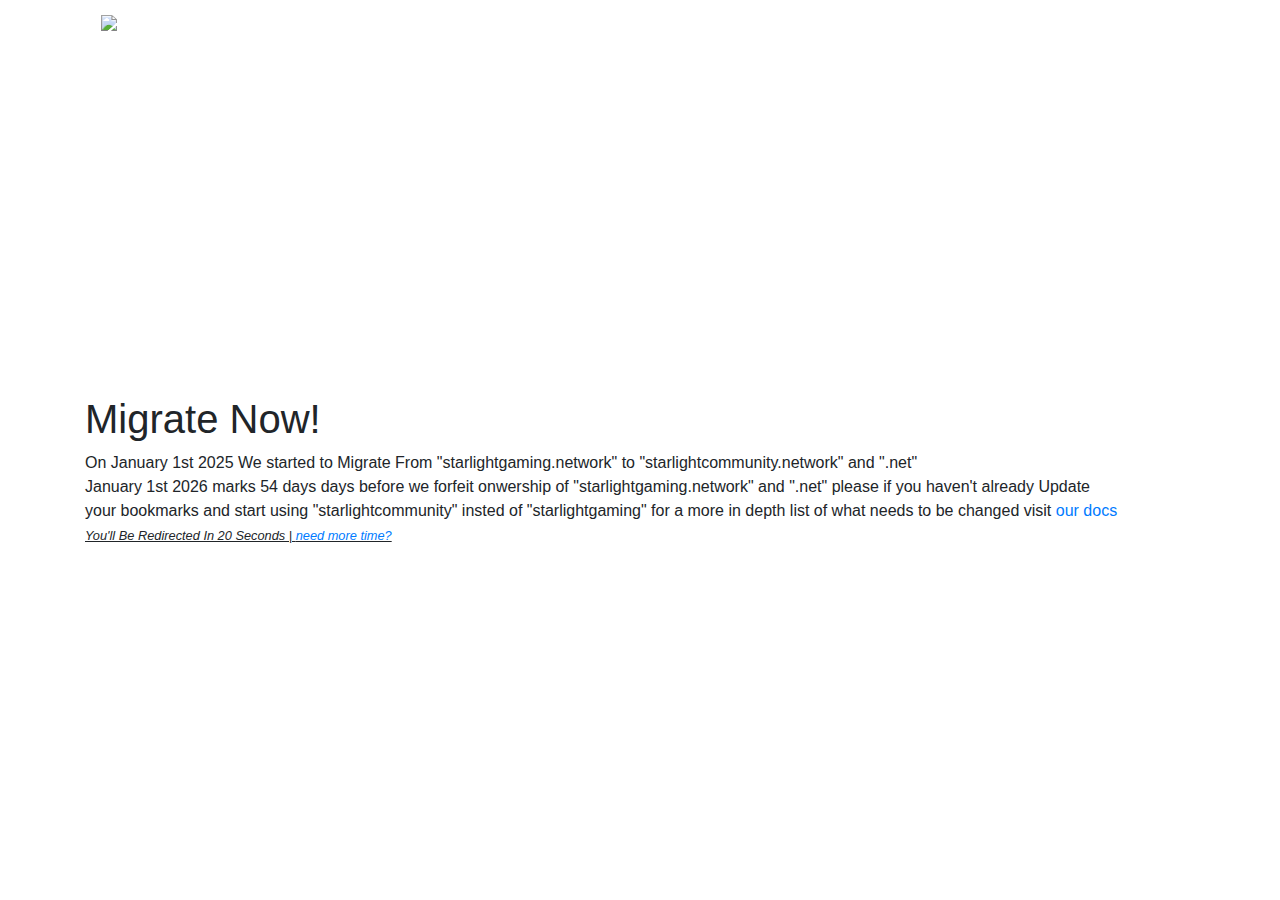
==== 2026.html @ bf284509 "Future Proofing and QOL Changes" ====
<!DOCTYPE html>
<html lang="en">

<head>
    <meta charset="UTF-8">
    <meta name="viewport" content="width=device-width, initial-scale=1.0">
    <meta http-equiv="X-UA-Compatible" content="ie=edge">
	<meta http-equiv="Refresh" content="20; url='https://fallback.starlightcommunity.network'" />
	<meta content="#874fbf" name="theme-color">
	<meta content="Starlight Community Network" name="og:site_name">
	<meta content="website" name="og:type">
	<meta content="This is your finale warning to migrate now" name="og:description">
    <title>Starlight Community Network | Migrate Now!</title>
	<link rel="icon" type="image/x-icon" href="https://static.wixstatic.com/media/12679b_f990c0dfc4744a7d828199dd2c91ea50~mv2.png">
    <link href="https://fonts.googleapis.com/css?family=Karla:400,700&display=swap" rel="stylesheet">
    <link rel="stylesheet" href="https://cdn.materialdesignicons.com/4.8.95/css/materialdesignicons.min.css">
    <link rel="stylesheet" href="https://stackpath.bootstrapcdn.com/bootstrap/4.4.1/css/bootstrap.min.css">
    <link rel="stylesheet" href="assets/css/style.css">
</head>

<body class="min-vh-100 d-flex flex-column">
    <header>
        <div class="container">
            <nav class="navbar navbar-dark bg-transparenet">
                <a class="navbar-brand" href="#">
                    <img src="https://static.wixstatic.com/media/12679b_f990c0dfc4744a7d828199dd2c91ea50~mv2.png" alt="logo">
                </a>
                <span class="navbar-text ml-auto d-none d-sm-inline-block">@starlightgaming</span>
                <span class="navbar-text d-none d-sm-inline-block">support@starlightcommunity.network</span>
            </nav>
        </div>
    </header>
    <main class="my-auto">
        <div class="container">
            <h1 class="page-title">Migrate Now!</h1>
            <p class="page-description">On January 1st 2025 We started to Migrate From "starlightgaming.network" to "starlightcommunity.network" and ".net" <br>
			January 1st 2026 marks 54 days days before we forfeit onwership of "starlightgaming.network" and ".net" please if you haven't already Update <br>
            your bookmarks and start using "starlightcommunity" insted of "starlightgaming" for a more in depth list of what needs to be changed visit <a href="https://docs.starlightcommunity.network/Hub/domain/">our docs</a> <br>         
			<small><i><ins>You'll Be Redirected In 20 Seconds | <a href="/2026_no-redirect">need more time?</a></ins></i></small>
            </p>
        </div>
    </main>
</body>

</html>
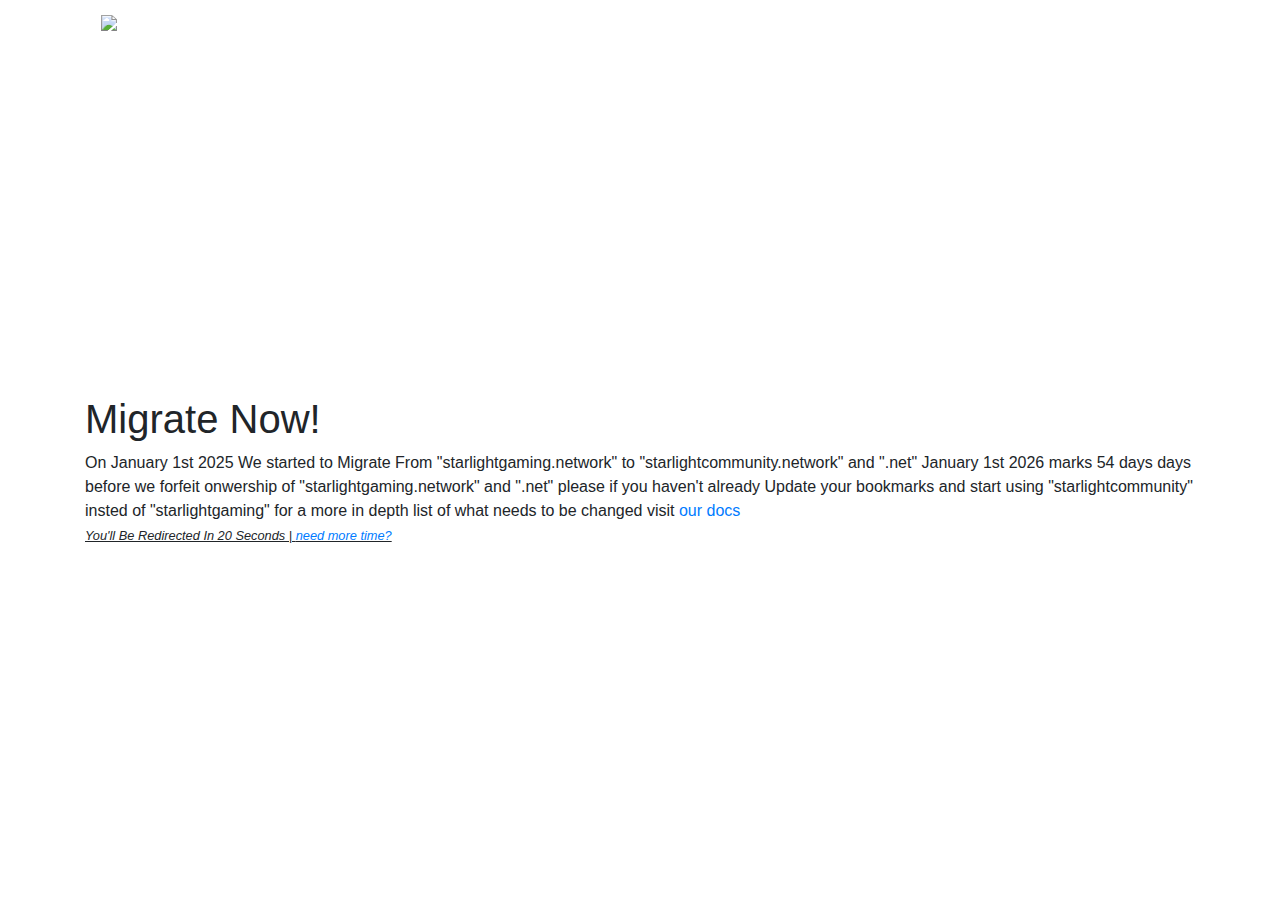
==== commit 7f1aa959: "Quick fix pt2" ====
--- a/2026.html
+++ b/2026.html
@@ -33,8 +33,8 @@
     <main class="my-auto">
         <div class="container">
             <h1 class="page-title">Migrate Now!</h1>
-            <p class="page-description">On January 1st 2025 We started to Migrate From "starlightgaming.network" to "starlightcommunity.network" and ".net" <br>
-			January 1st 2026 marks 54 days days before we forfeit onwership of "starlightgaming.network" and ".net" please if you haven't already Update <br>
+            <p class="page-description">On January 1st 2025 We started to Migrate From "starlightgaming.network" to "starlightcommunity.network" and ".net"
+			January 1st 2026 marks 54 days days before we forfeit onwership of "starlightgaming.network" and ".net" please if you haven't already Update
             your bookmarks and start using "starlightcommunity" insted of "starlightgaming" for a more in depth list of what needs to be changed visit <a href="https://docs.starlightcommunity.network/Hub/domain/">our docs</a> <br>         
 			<small><i><ins>You'll Be Redirected In 20 Seconds | <a href="/2026_no-redirect">need more time?</a></ins></i></small>
             </p>
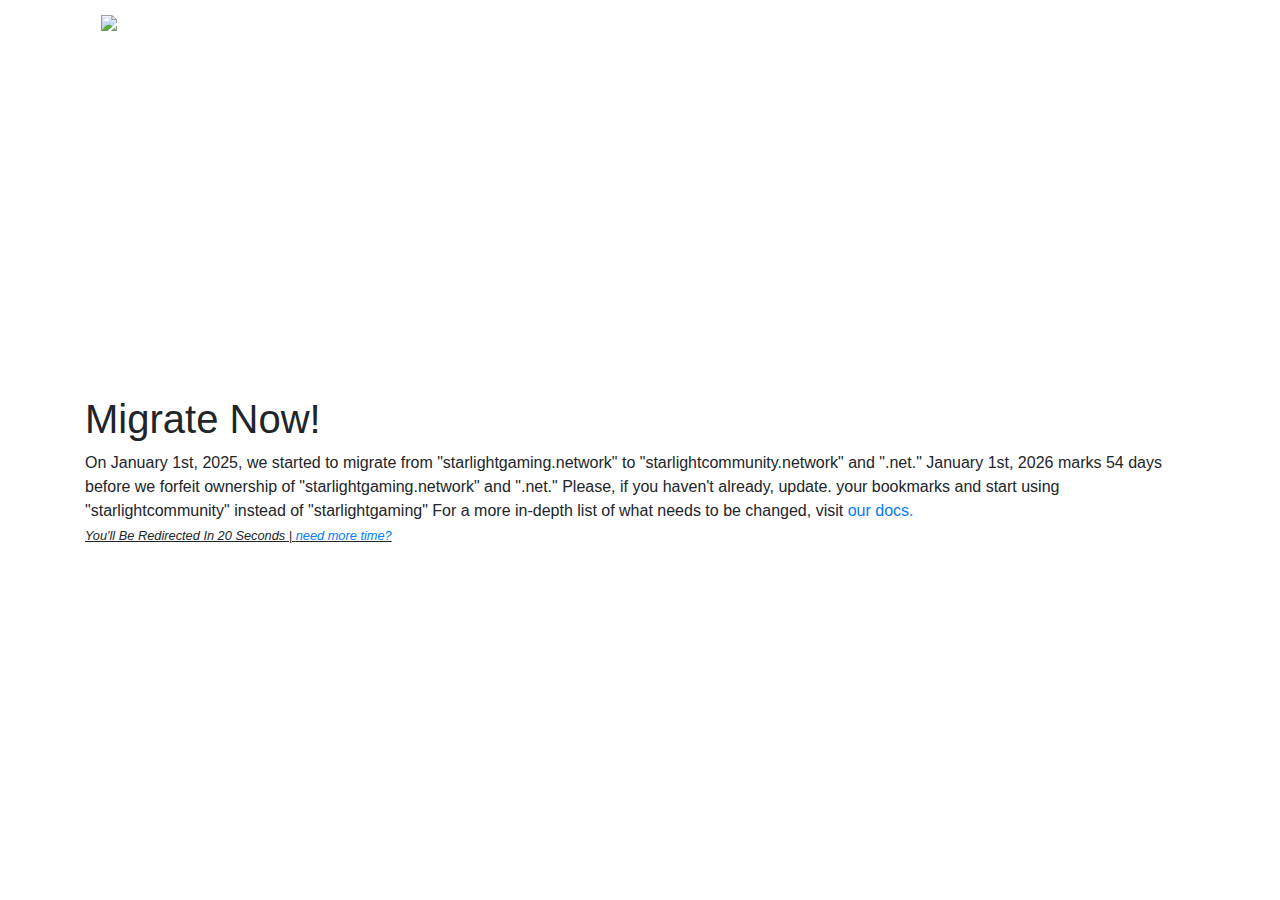
==== commit e09b0cf0: "typos" ====
--- a/2026.html
+++ b/2026.html
@@ -33,9 +33,9 @@
     <main class="my-auto">
         <div class="container">
             <h1 class="page-title">Migrate Now!</h1>
-            <p class="page-description">On January 1st 2025 We started to Migrate From "starlightgaming.network" to "starlightcommunity.network" and ".net"
-			January 1st 2026 marks 54 days days before we forfeit onwership of "starlightgaming.network" and ".net" please if you haven't already Update
-            your bookmarks and start using "starlightcommunity" insted of "starlightgaming" for a more in depth list of what needs to be changed visit <a href="https://docs.starlightcommunity.network/Hub/domain/">our docs</a> <br>         
+            <p class="page-description">On January 1st, 2025, we started to migrate from "starlightgaming.network" to "starlightcommunity.network" and ".net."
+                January 1st, 2026 marks 54 days before we forfeit ownership of "starlightgaming.network" and ".net." Please, if you haven't already, update.
+                your bookmarks and start using "starlightcommunity" instead of "starlightgaming" For a more in-depth list of what needs to be changed, visit <a href="https://docs.starlightcommunity.network/Hub/domain/">our docs.</a> <br>         
 			<small><i><ins>You'll Be Redirected In 20 Seconds | <a href="/2026_no-redirect">need more time?</a></ins></i></small>
             </p>
         </div>
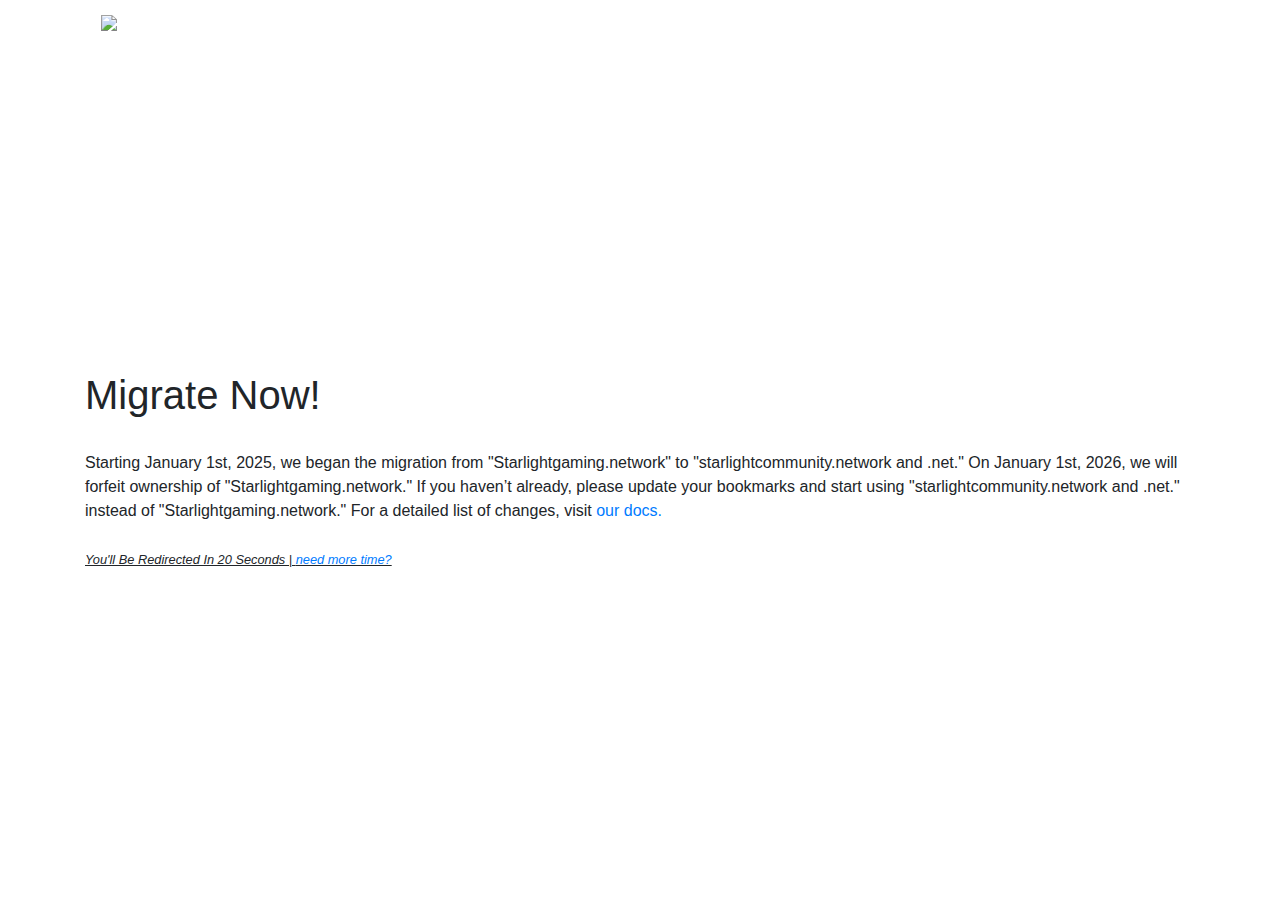
==== commit e48ac972: "Updated Spacing" ====
--- a/2026.html
+++ b/2026.html
@@ -32,11 +32,10 @@
     </header>
     <main class="my-auto">
         <div class="container">
-            <h1 class="page-title">Migrate Now!</h1>
-            <p class="page-description">On January 1st, 2025, we started to migrate from "starlightgaming.network" to "starlightcommunity.network" and ".net."
-                January 1st, 2026 marks 54 days before we forfeit ownership of "starlightgaming.network" and ".net." Please, if you haven't already, update.
-                your bookmarks and start using "starlightcommunity" instead of "starlightgaming" For a more in-depth list of what needs to be changed, visit <a href="https://docs.starlightcommunity.network/Hub/domain/">our docs.</a> <br>         
-			<small><i><ins>You'll Be Redirected In 20 Seconds | <a href="/2026_no-redirect">need more time?</a></ins></i></small>
+            <h1 class="page-title">Migrate Now!</h1> <br>
+            <p class="page-description">Starting January 1st, 2025, we began the migration from "Starlightgaming.network" to "starlightcommunity.network and .net." On January 1st, 2026, we will forfeit ownership of "Starlightgaming.network."
+                If you haven’t already, please update your bookmarks and start using "starlightcommunity.network and .net." instead of "Starlightgaming.network." For a detailed list of changes, visit <a href="https://docs.starlightcommunity.network/Hub/domain/">our docs.</a> <br>
+                <br><small><i><ins>You'll Be Redirected In 20 Seconds | <a href="/2026_no-redirect">need more time?</a></ins></i></small>
             </p>
         </div>
     </main>
